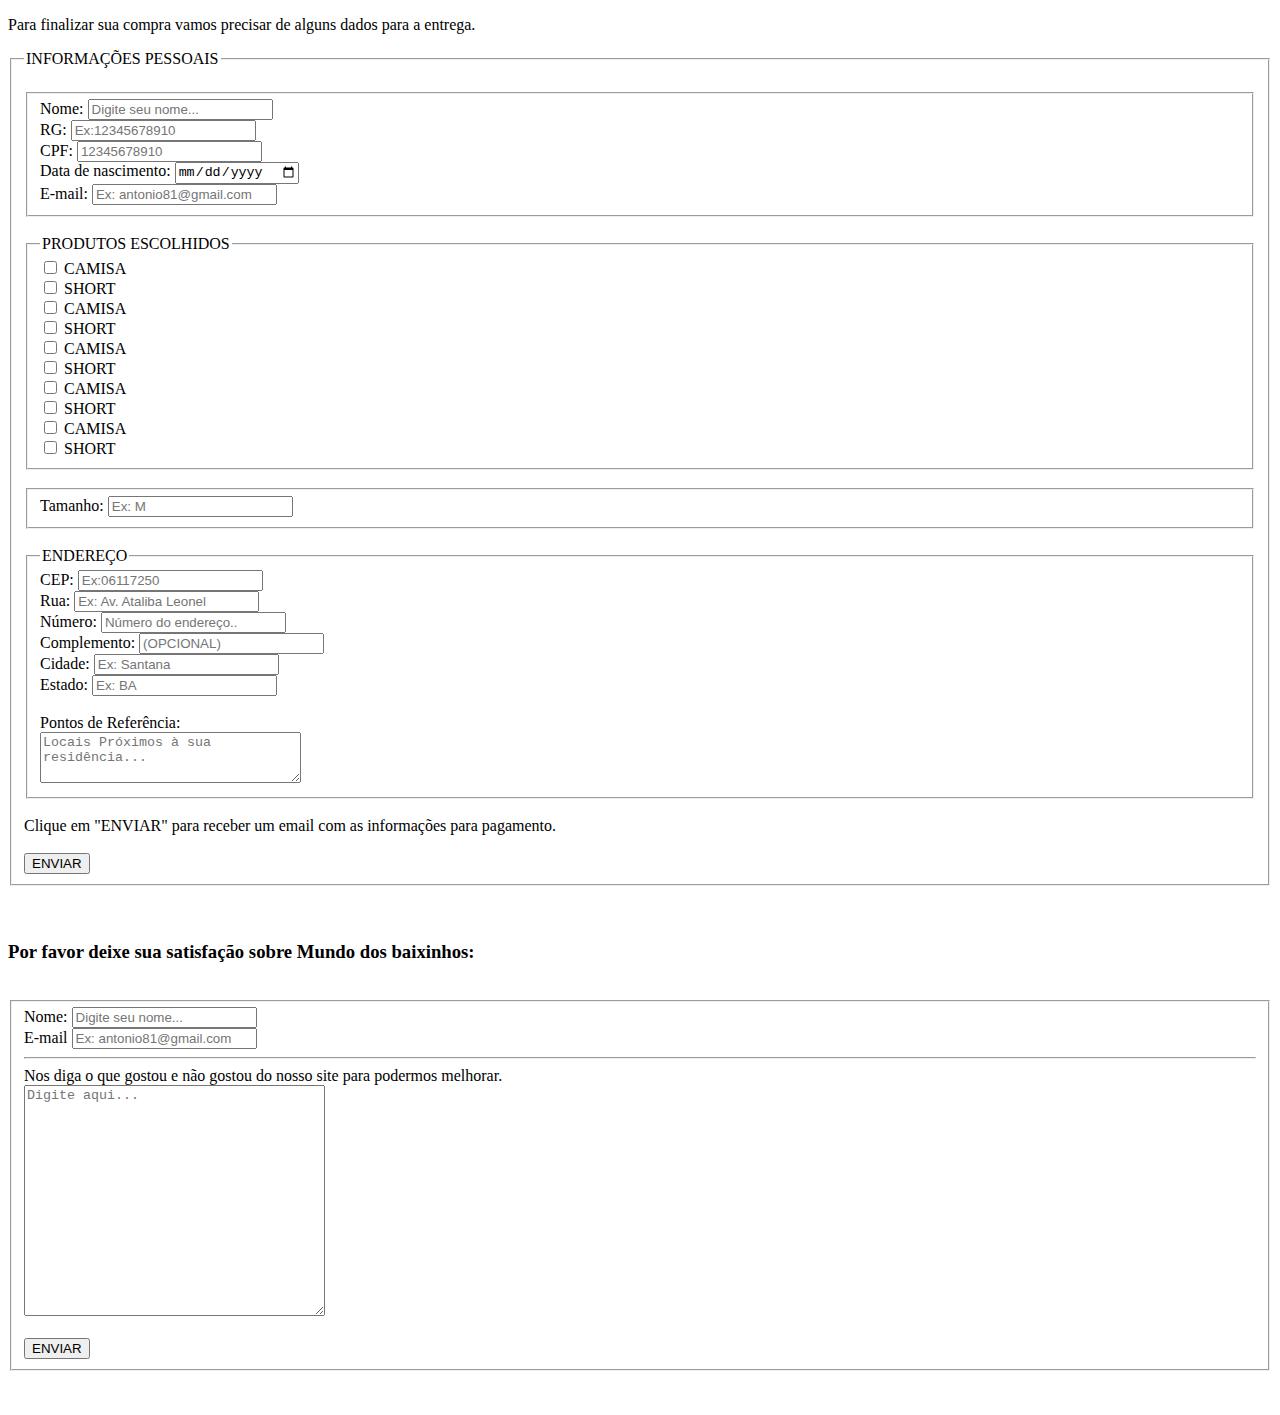
==== formulario.html @ af2a37e3 "Começando o Formulario" ====
<!DOCTYPE html>
<html lang="en">

<head>
    <meta charset="UTF-8">
    <title>Formulário Mundo dos Baixinhos</title>
</head>

<body>
    <!--<header>
        <img src="./assets/IMG/Logo moda infantil rosa.png" alt="">
        <h1>Mundo dos Baixinhos</h1>
    </header>-->
    <p>Para finalizar sua compra vamos precisar de alguns dados para a entrega.</p>
    <form action="">
        <fieldset>
            <legend>INFORMAÇÕES PESSOAIS</legend><br>
            <fieldset>
                <label>Nome:</label>
                <input type="text" placeholder="Digite seu nome..."><br>

                <label>RG:</label>
                <input type="number" placeholder="Ex:12345678910"><br>

                <label>CPF:</label>
                <input type="number" placeholder="12345678910"><br>

                <label>Data de nascimento:</label>
                <input type="date"><br>

                <label>E-mail:</label>
                <input type="email" placeholder="Ex: antonio81@gmail.com">

            </fieldset><br>

            <fieldset>
                <legend>PRODUTOS ESCOLHIDOS</legend>
                <input type="checkbox">
                <label>CAMISA</label><br>
                <input type="checkbox">
                <label>SHORT</label><br>
                <input type="checkbox">
                <label>CAMISA</label><br>
                <input type="checkbox">
                <label>SHORT</label><br>
                <input type="checkbox">
                <label>CAMISA</label><br>
                <input type="checkbox">
                <label>SHORT</label><br>
                <input type="checkbox">
                <label>CAMISA</label><br>
                <input type="checkbox">
                <label>SHORT</label><br>
                <input type="checkbox">
                <label>CAMISA</label><br>
                <input type="checkbox">
                <label>SHORT</label><br>
            </fieldset>

            <br>

            <fieldset>
                <label>Tamanho:</label>
                <input list="TM" type="text" placeholder="Ex: M">
                <datalist id="TM">
                    <option value="PP"></option>
                    <option value="P"></option>
                    <option value="M"></option>
                    <option value="G"></option>
                    <option value="GG"></option>
                    <option value="1"></option>
                    <option value="2"></option>
                    <option value="3"></option>
                    <option value="4"></option>
                    <option value="6"></option>
                    <option value="8"></option>
                    <option value="10"></option>
                    <option value="12"></option>
                    <option value="14"></option>
                </datalist><br>
            </fieldset>

            <br>
            <fieldset>
                <legend>ENDEREÇO</legend>

                <label>CEP:</label>
                <input type="number" placeholder="Ex:06117250"><br>

                <label>Rua:</label>
                <input type="text" placeholder="Ex: Av. Ataliba Leonel"><br>

                <label>Número:</label>
                <input type="number" placeholder="Número do endereço.."><br>

                <label>Complemento:</label>
                <input type="text" placeholder="(OPCIONAL)"><br>

                <label>Cidade:</label>
                <input type="text" placeholder="Ex: Santana"><br>

                <label>Estado:</label>
                <input list="Estados" type="text" placeholder="Ex: BA">
                <datalist id="Estados">
                    <option value="AC"></option>
                    <option value="AL"></option>
                    <option value="AP"></option>
                    <option value="AM"></option>
                    <option value="BA"></option>
                    <option value="CE"></option>
                    <option value="DF"></option>
                    <option value="ES"></option>
                    <option value="GO"></option>
                    <option value="MA"></option>
                    <option value="MT"></option>
                    <option value="MS"></option>
                    <option value="MG"></option>
                    <option value="PA"></option>
                    <option value="PB"></option>
                    <option value="PR"></option>
                    <option value="PE"></option>
                    <option value="PI"></option>
                    <option value="RJ"></option>
                    <option value="RN"></option>
                    <option value="RS"></option>
                    <option value="RO"></option>
                    <option value="RR"></option>
                    <option value="SC"></option>
                    <option value="SP"></option>
                    <option value="SE"></option>
                    <option value="TO"></option>
                </datalist><br><br>

                <label>Pontos de Referência:</label><br>
                <textarea cols="30" rows="3" placeholder="Locais Próximos à sua residência..."></textarea><br>

            </fieldset><br>

            <label>Clique em "ENVIAR" para receber um email com as informações para pagamento.</label>

            <br><br><input type="submit" value="ENVIAR">
        </fieldset>

    </form>

    <br><br>

    <h3>Por favor deixe sua satisfação sobre Mundo dos baixinhos:</h3><br>

    <form>
        <fieldset>
            <label>Nome:</label>
            <input type="text" placeholder="Digite seu nome..."><br>
            <label>E-mail</label>
            <input type="email" placeholder="Ex: antonio81@gmail.com"><br><hr>
            <label>Nos diga o que gostou e não gostou do nosso site para podermos melhorar.</label><br>
            <textarea cols="35" rows="15" placeholder="Digite aqui..."></textarea><br><br>
            <input type="submit" value="ENVIAR">
        </fieldset>
    </form>

    <br><br>

    <footer>

    </footer>
</body>

</html>
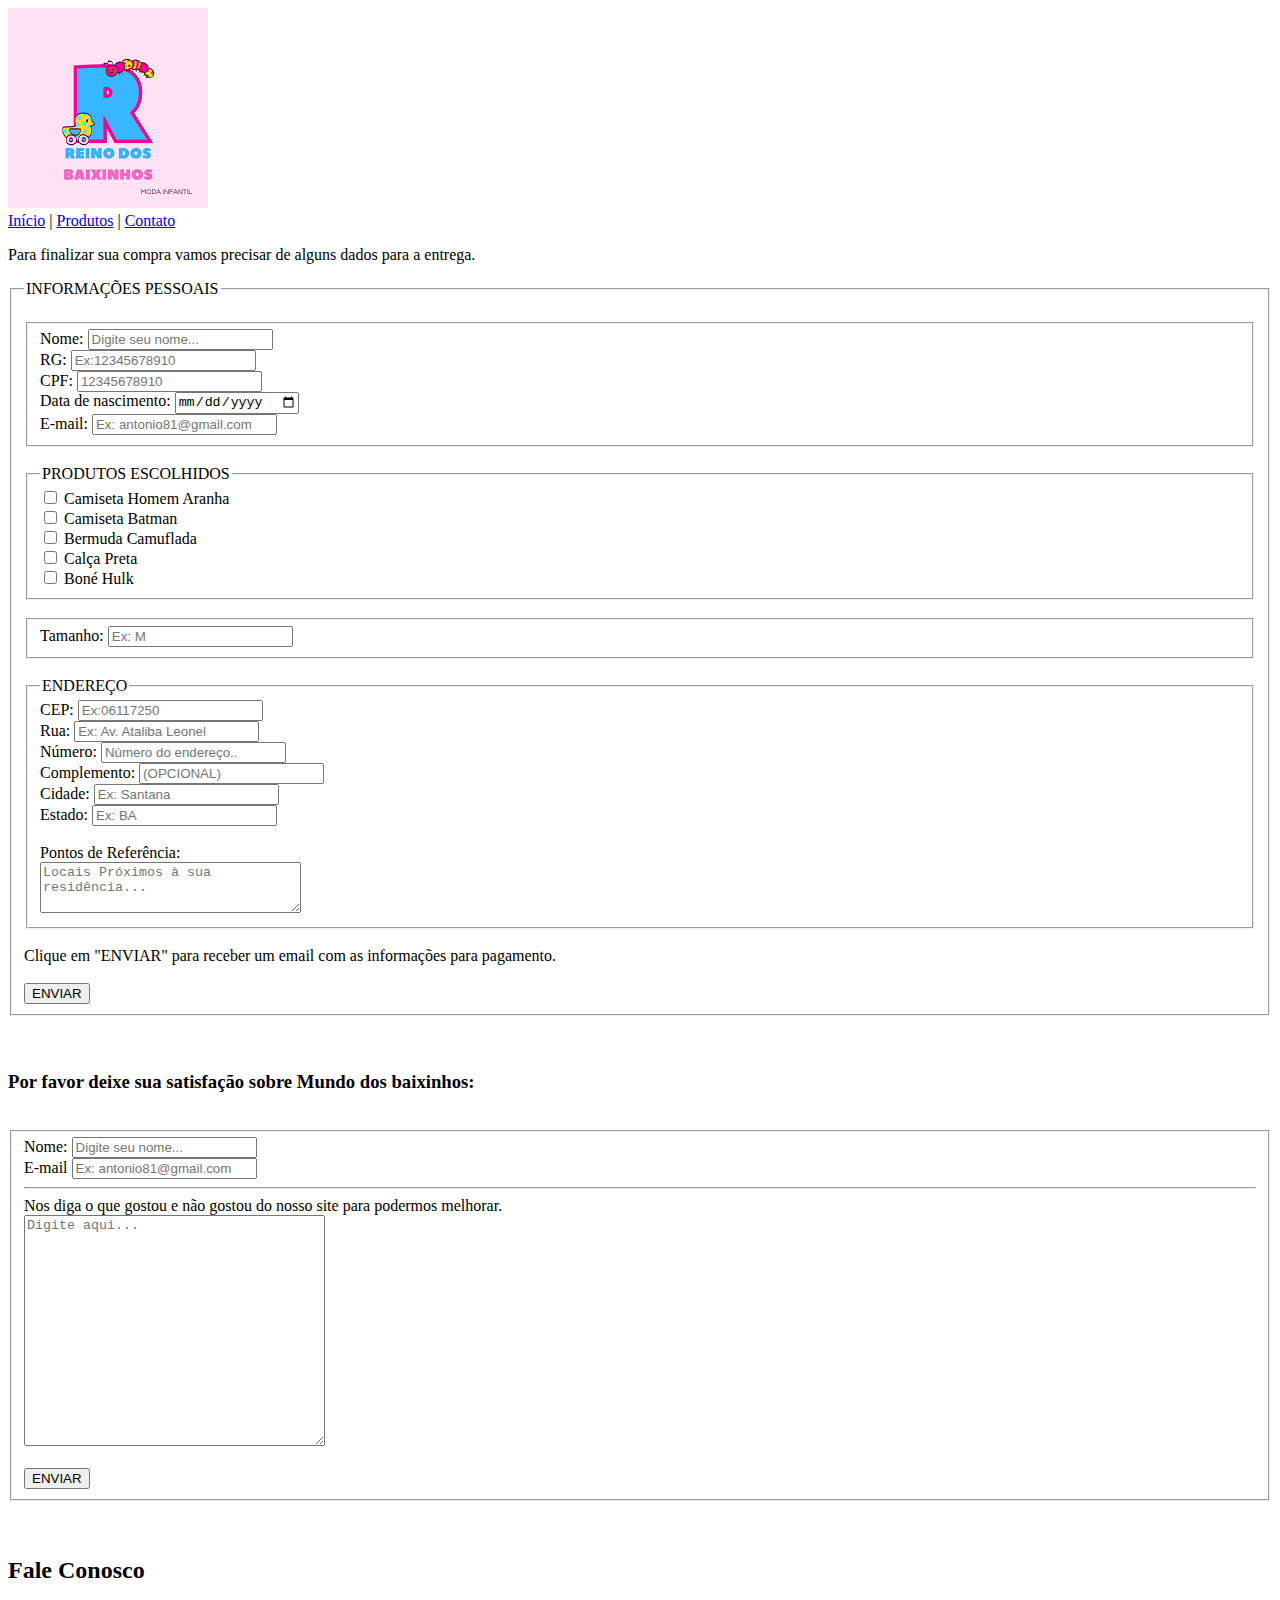
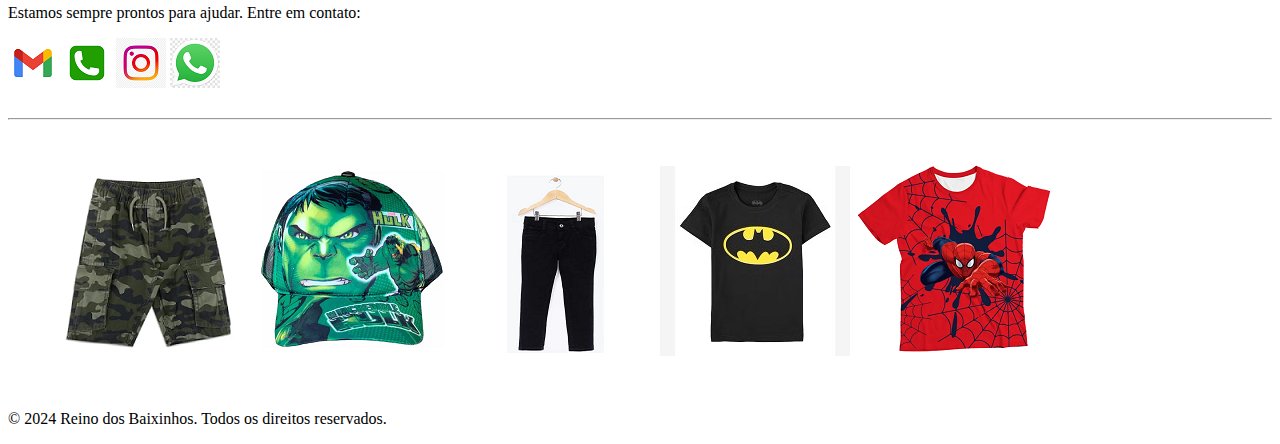
==== commit afb2fc1d: "atualizando a home" ====
--- a/formulario.html
+++ b/formulario.html
@@ -7,12 +7,17 @@
 </head>
 
 <body>
-    <!--<header>
-        <img src="./assets/IMG/Logo moda infantil rosa.png" alt="">
-        <h1>Mundo dos Baixinhos</h1>
-    </header>-->
+    <header>
+        <img src="./assets/IMG/Logo moda infantil rosa.png" alt="Logo do Reino dos Baixinhos">
+        <nav>
+            <a href="./index.html">Início</a> |
+            <a href="./index.html#produtos">Produtos</a> |
+            <a href="#contato">Contato</a>
+        </nav>
+    </header>
+
     <p>Para finalizar sua compra vamos precisar de alguns dados para a entrega.</p>
-    <form action="">
+    <form action="./index.html">
         <fieldset>
             <legend>INFORMAÇÕES PESSOAIS</legend><br>
             <fieldset>
@@ -36,25 +41,15 @@
             <fieldset>
                 <legend>PRODUTOS ESCOLHIDOS</legend>
                 <input type="checkbox">
-                <label>CAMISA</label><br>
+                <label>Camiseta Homem Aranha</label><br>
                 <input type="checkbox">
-                <label>SHORT</label><br>
+                <label>Camiseta Batman</label><br>
                 <input type="checkbox">
-                <label>CAMISA</label><br>
+                <label>Bermuda Camuflada</label><br>
                 <input type="checkbox">
-                <label>SHORT</label><br>
+                <label>Calça Preta</label><br>
                 <input type="checkbox">
-                <label>CAMISA</label><br>
-                <input type="checkbox">
-                <label>SHORT</label><br>
-                <input type="checkbox">
-                <label>CAMISA</label><br>
-                <input type="checkbox">
-                <label>SHORT</label><br>
-                <input type="checkbox">
-                <label>CAMISA</label><br>
-                <input type="checkbox">
-                <label>SHORT</label><br>
+                <label>Boné Hulk</label><br>
             </fieldset>
 
             <br>
@@ -63,13 +58,6 @@
                 <label>Tamanho:</label>
                 <input list="TM" type="text" placeholder="Ex: M">
                 <datalist id="TM">
-                    <option value="PP"></option>
-                    <option value="P"></option>
-                    <option value="M"></option>
-                    <option value="G"></option>
-                    <option value="GG"></option>
-                    <option value="1"></option>
-                    <option value="2"></option>
                     <option value="3"></option>
                     <option value="4"></option>
                     <option value="6"></option>
@@ -147,7 +135,7 @@
 
     <h3>Por favor deixe sua satisfação sobre Mundo dos baixinhos:</h3><br>
 
-    <form>
+    <form action="./index.html">
         <fieldset>
             <label>Nome:</label>
             <input type="text" placeholder="Digite seu nome..."><br>
@@ -162,7 +150,36 @@
     <br><br>
 
     <footer>
+        <section id="contato">
+            <h2>Fale Conosco</h2>
+            <p>Estamos sempre prontos para ajudar. Entre em contato:</p>
 
+            <a target="blank" href="mailto:felippepiresdantas@gmail.com">
+                <img src="./assets/IMG/gmail.png" alt="gmail"></a>
+
+            <a target="blank" href="tel:+5511958413838">
+                <img src="./assets/IMG/telefone.png" alt="telefone"></a>
+
+            <a target="blank" href="https://www.instagram.com/corinthians/">
+                <img src="./assets/IMG/simbolo instagram.jpg" alt="instagram"></a>
+
+            <a target="blank" href="https://wa.me/5511958413838">
+                <img src="./assets/IMG/whattsapp.jpg" alt="whattsapp"></a>
+        </section>
+
+        <br><hr><br>
+
+        <figure>
+            <img src="./assets/IMG/bermuda camuflada.webp" alt="Bermuda Camuflada">
+            <img src="./assets/IMG/bone hulk.webp" alt="Boné Hulk">
+            <img src="./assets/IMG/calca preta.webp" alt="Calça Preta">
+            <img src="./assets/IMG/camisa batman.jpg" alt="Camiseta  Batman">
+            <img src="./assets/IMG/camiseta_homem_aranha.webp" alt="Camiseta Homem Aranha">
+        </figure>
+
+        <br>
+
+        <p>&copy; 2024 Reino dos Baixinhos. Todos os direitos reservados.</p>
     </footer>
 </body>
 
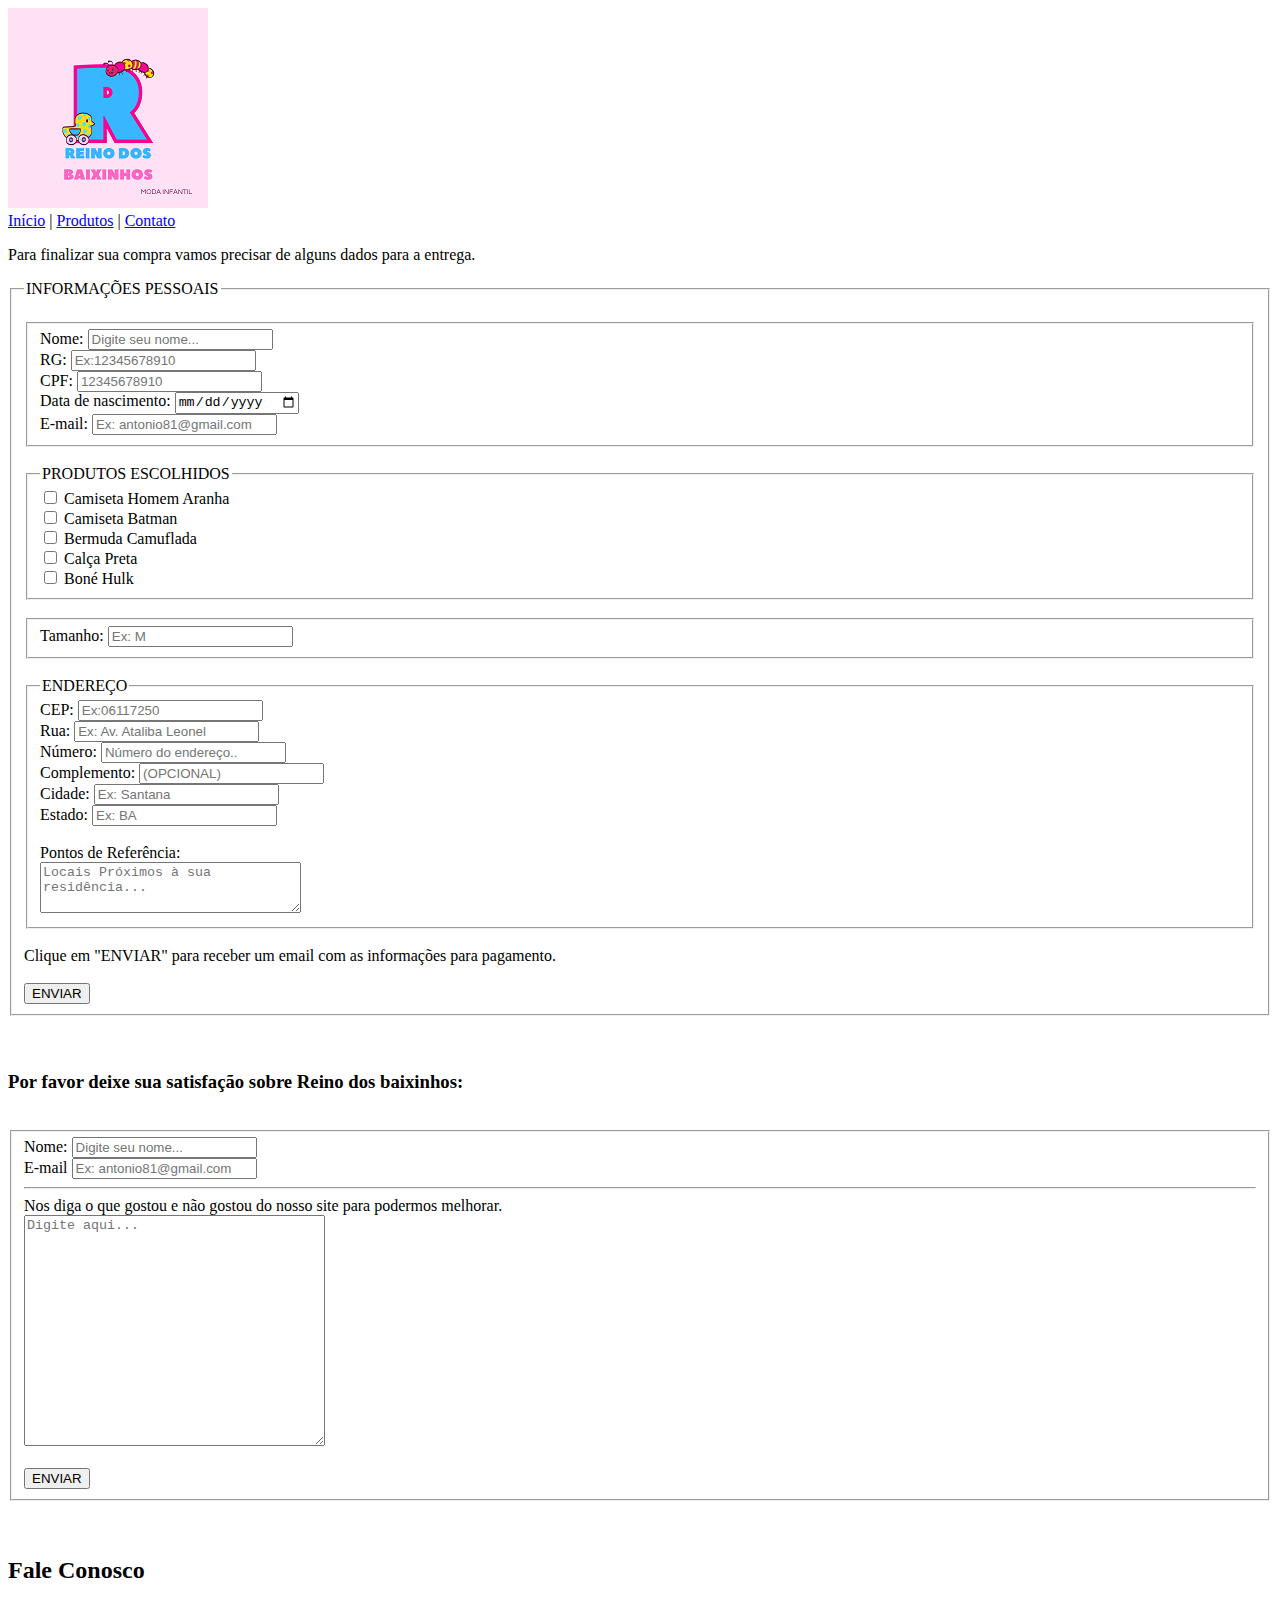
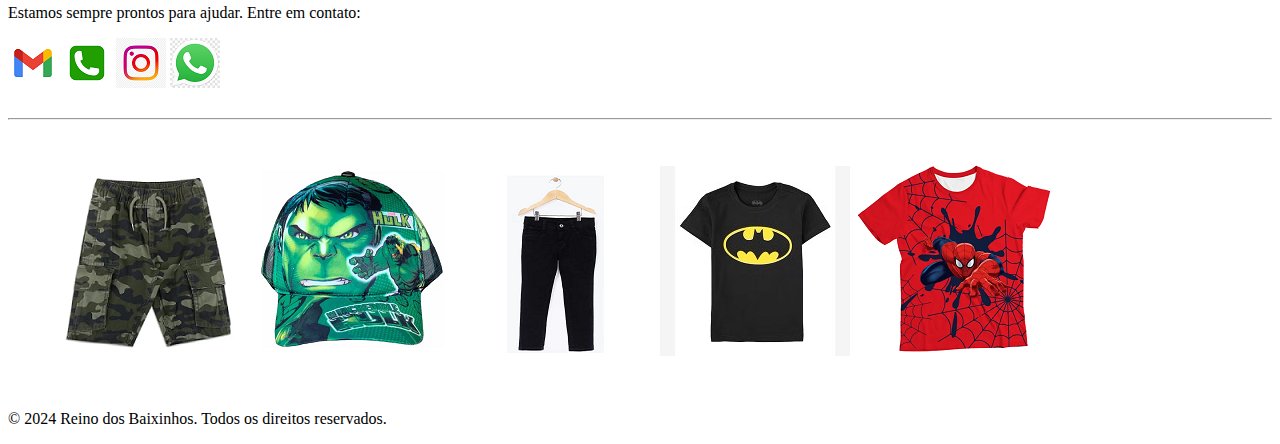
==== commit c575cccd: "Finalizado" ====
--- a/formulario.html
+++ b/formulario.html
@@ -3,7 +3,7 @@
 
 <head>
     <meta charset="UTF-8">
-    <title>Formulário Mundo dos Baixinhos</title>
+    <title>Formulário Reino dos Baixinhos</title>
 </head>
 
 <body>
@@ -133,7 +133,7 @@
 
     <br><br>
 
-    <h3>Por favor deixe sua satisfação sobre Mundo dos baixinhos:</h3><br>
+    <h3>Por favor deixe sua satisfação sobre Reino dos baixinhos:</h3><br>
 
     <form action="./index.html">
         <fieldset>
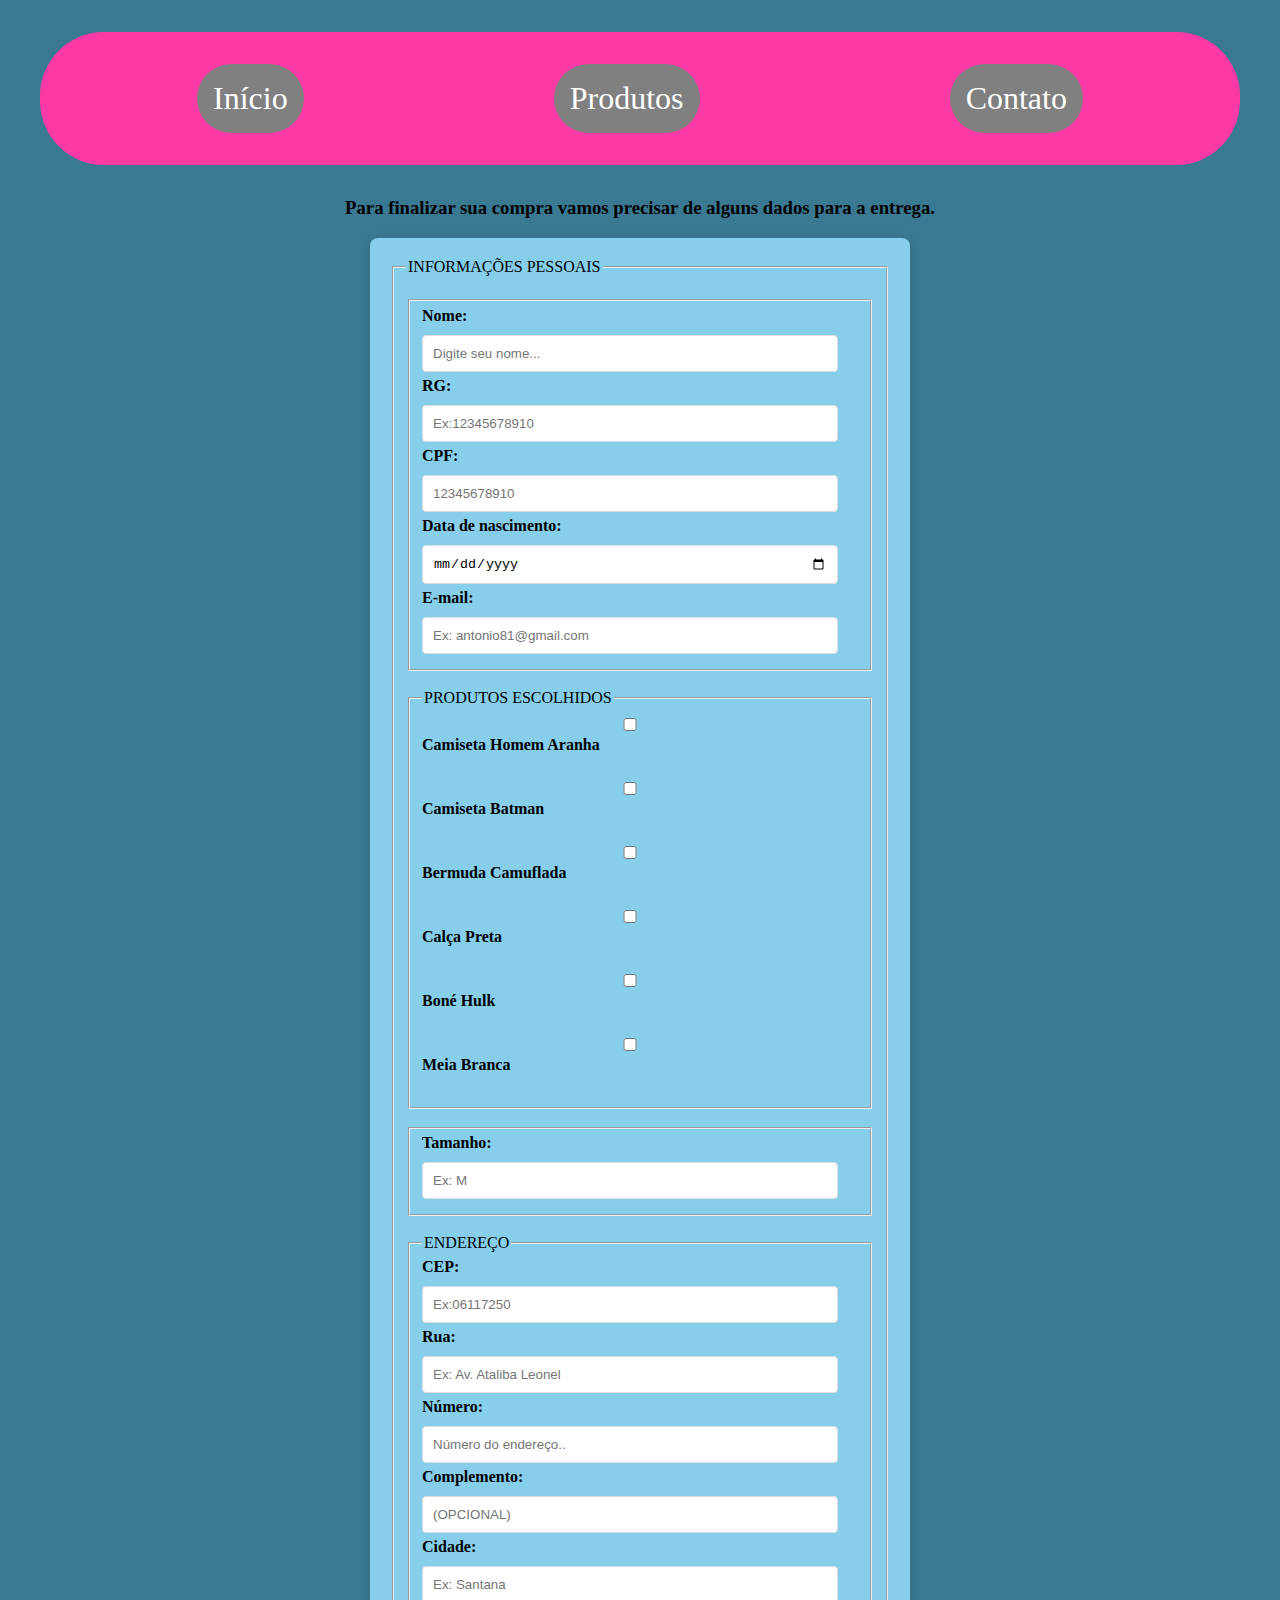
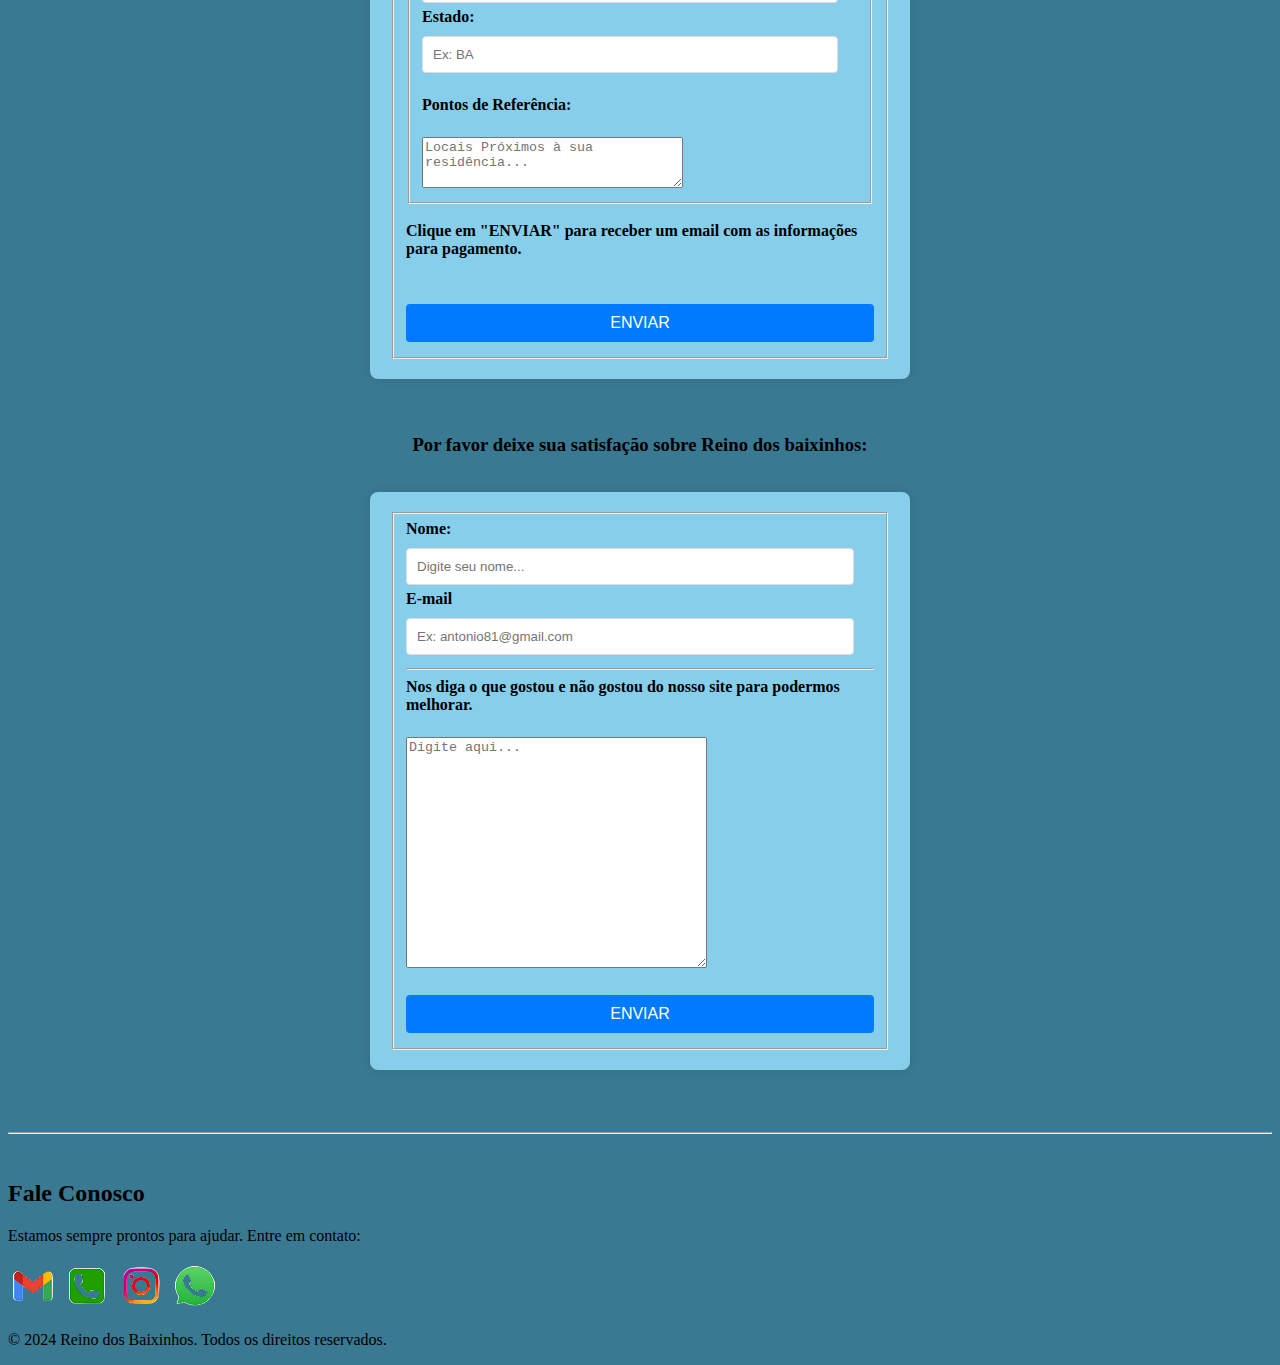
==== commit dceb965f: "finalizado" ====
--- a/formulario.html
+++ b/formulario.html
@@ -4,25 +4,25 @@
 <head>
     <meta charset="UTF-8">
     <title>Formulário Reino dos Baixinhos</title>
+    <link rel="stylesheet" href="./assets/CSS/formulario.css">
 </head>
 
 <body>
     <header>
-        <img src="./assets/IMG/Logo moda infantil rosa.png" alt="Logo do Reino dos Baixinhos">
         <nav>
-            <a href="./index.html">Início</a> |
-            <a href="./index.html#produtos">Produtos</a> |
-            <a href="#contato">Contato</a>
+            <a href="#inicio" id="a1">Início</a>
+            <a href="#produtos" id="a2">Produtos</a>
+            <a href="#contato" id="a3">Contato</a>
         </nav>
     </header>
 
-    <p>Para finalizar sua compra vamos precisar de alguns dados para a entrega.</p>
+    <h3>Para finalizar sua compra vamos precisar de alguns dados para a entrega.</h3>
     <form action="./index.html">
         <fieldset>
             <legend>INFORMAÇÕES PESSOAIS</legend><br>
             <fieldset>
                 <label>Nome:</label>
-                <input type="text" placeholder="Digite seu nome..."><br>
+                <input type="text" placeholder="Digite seu nome..." class="input"><br>
 
                 <label>RG:</label>
                 <input type="number" placeholder="Ex:12345678910"><br>
@@ -34,11 +34,11 @@
                 <input type="date"><br>
 
                 <label>E-mail:</label>
-                <input type="email" placeholder="Ex: antonio81@gmail.com">
+                <input type="email" placeholder="Ex: antonio81@gmail.com" class="input">
 
             </fieldset><br>
 
-            <fieldset>
+            <fieldset class="produtos">
                 <legend>PRODUTOS ESCOLHIDOS</legend>
                 <input type="checkbox">
                 <label>Camiseta Homem Aranha</label><br>
@@ -50,13 +50,15 @@
                 <label>Calça Preta</label><br>
                 <input type="checkbox">
                 <label>Boné Hulk</label><br>
+                <input type="checkbox">
+                <label>Meia Branca</label><br>
             </fieldset>
 
             <br>
 
             <fieldset>
                 <label>Tamanho:</label>
-                <input list="TM" type="text" placeholder="Ex: M">
+                <input list="TM" type="text" placeholder="Ex: M" class="input">
                 <datalist id="TM">
                     <option value="3"></option>
                     <option value="4"></option>
@@ -76,19 +78,19 @@
                 <input type="number" placeholder="Ex:06117250"><br>
 
                 <label>Rua:</label>
-                <input type="text" placeholder="Ex: Av. Ataliba Leonel"><br>
+                <input type="text" placeholder="Ex: Av. Ataliba Leonel" class="input"><br>
 
                 <label>Número:</label>
                 <input type="number" placeholder="Número do endereço.."><br>
 
                 <label>Complemento:</label>
-                <input type="text" placeholder="(OPCIONAL)"><br>
+                <input type="text" placeholder="(OPCIONAL)" class="input"><br>
 
                 <label>Cidade:</label>
-                <input type="text" placeholder="Ex: Santana"><br>
+                <input type="text" placeholder="Ex: Santana" class="input"><br>
 
                 <label>Estado:</label>
-                <input list="Estados" type="text" placeholder="Ex: BA">
+                <input list="Estados" type="text" placeholder="Ex: BA" class="input">
                 <datalist id="Estados">
                     <option value="AC"></option>
                     <option value="AL"></option>
@@ -126,7 +128,7 @@
 
             <label>Clique em "ENVIAR" para receber um email com as informações para pagamento.</label>
 
-            <br><br><input type="submit" value="ENVIAR">
+            <br><br><input type="submit" value="ENVIAR" class="button">
         </fieldset>
 
     </form>
@@ -138,46 +140,35 @@
     <form action="./index.html">
         <fieldset>
             <label>Nome:</label>
-            <input type="text" placeholder="Digite seu nome..."><br>
+            <input type="text" placeholder="Digite seu nome..." class="input"><br>
             <label>E-mail</label>
-            <input type="email" placeholder="Ex: antonio81@gmail.com"><br><hr>
+            <input type="email" placeholder="Ex: antonio81@gmail.com" class="input"><br><hr>
             <label>Nos diga o que gostou e não gostou do nosso site para podermos melhorar.</label><br>
             <textarea cols="35" rows="15" placeholder="Digite aqui..."></textarea><br><br>
-            <input type="submit" value="ENVIAR">
+            <input type="submit" value="ENVIAR" class="button">
         </fieldset>
     </form>
 
     <br><br>
 
     <footer>
+        <br><hr><br>
         <section id="contato">
             <h2>Fale Conosco</h2>
             <p>Estamos sempre prontos para ajudar. Entre em contato:</p>
 
             <a target="blank" href="mailto:felippepiresdantas@gmail.com">
-                <img src="./assets/IMG/gmail.png" alt="gmail"></a>
+                <img src="./assets/IMG/gmail-.png" alt="gmail"></a>
 
             <a target="blank" href="tel:+5511958413838">
-                <img src="./assets/IMG/telefone.png" alt="telefone"></a>
+                <img src="./assets/IMG/telefone-.png" alt="telefone"></a>
 
             <a target="blank" href="https://www.instagram.com/corinthians/">
-                <img src="./assets/IMG/simbolo instagram.jpg" alt="instagram"></a>
+                <img src="./assets/IMG/instagram.png" alt="instagram"></a>
 
             <a target="blank" href="https://wa.me/5511958413838">
-                <img src="./assets/IMG/whattsapp.jpg" alt="whattsapp"></a>
+                <img src="./assets/IMG/whattsapp.png" alt="whattsapp"></a>
         </section>
-
-        <br><hr><br>
-
-        <figure>
-            <img src="./assets/IMG/bermuda camuflada.webp" alt="Bermuda Camuflada">
-            <img src="./assets/IMG/bone hulk.webp" alt="Boné Hulk">
-            <img src="./assets/IMG/calca preta.webp" alt="Calça Preta">
-            <img src="./assets/IMG/camisa batman.jpg" alt="Camiseta  Batman">
-            <img src="./assets/IMG/camiseta_homem_aranha.webp" alt="Camiseta Homem Aranha">
-        </figure>
-
-        <br>
 
         <p>&copy; 2024 Reino dos Baixinhos. Todos os direitos reservados.</p>
     </footer>
--- a/assets/CSS/formulario.css
+++ b/assets/CSS/formulario.css
@@ -0,0 +1,66 @@
+body {background-color: rgb(58, 121, 146);}
+
+nav {display: grid;
+    grid-template-columns: repeat(3,auto);
+    justify-items: center;
+    background-color: rgb(253, 57, 165);
+    padding: 1em;
+    font-size: 2em;
+    margin: 1em;
+    border-radius: 2em;
+    text-align: center;}
+
+#a1 {background-color: gray;
+    padding: 0.5em;
+    color: white;
+    text-decoration: none;
+    border-radius: 2em;}
+
+#a2 {background-color: gray;
+    padding: 0.5em;
+    color: white;
+    text-decoration: none;
+    border-radius: 2em;}
+
+#a3 {background-color: gray;
+    padding: 0.5em;
+    color: white;
+    text-decoration: none;
+    border-radius: 2em;}
+
+form {max-width: 500px;
+    margin: auto;
+    padding: 20px;
+    border-radius: 8px;
+    box-shadow: 0 0 10px rgba(0, 0, 0, 0.1);
+    background-color: skyblue;}
+  
+label {display: block;
+    margin-bottom: 5px;
+    font-weight: bold;}
+  
+input {width: calc(100% - 20px);
+        padding: 10px;
+        margin: 5px 0;
+        border: 1px solid #ddd;
+        border-radius: 4px;
+        box-sizing: border-box;}
+  
+input:focus {border-color: #007bff;
+                box-shadow: 0 0 5px rgba(0, 123, 255, 0.5);
+                outline: none;}
+  
+.button{width: 100%;
+        padding: 10px;
+        background: #007bff;
+        color: white;
+        border: none;
+        border-radius: 4px;
+        cursor: pointer;
+        font-size: 16px;}
+  
+.button:hover {background: #0056b3;}
+
+fieldset {background-color: skyblue;}
+
+h3 {text-align: center;}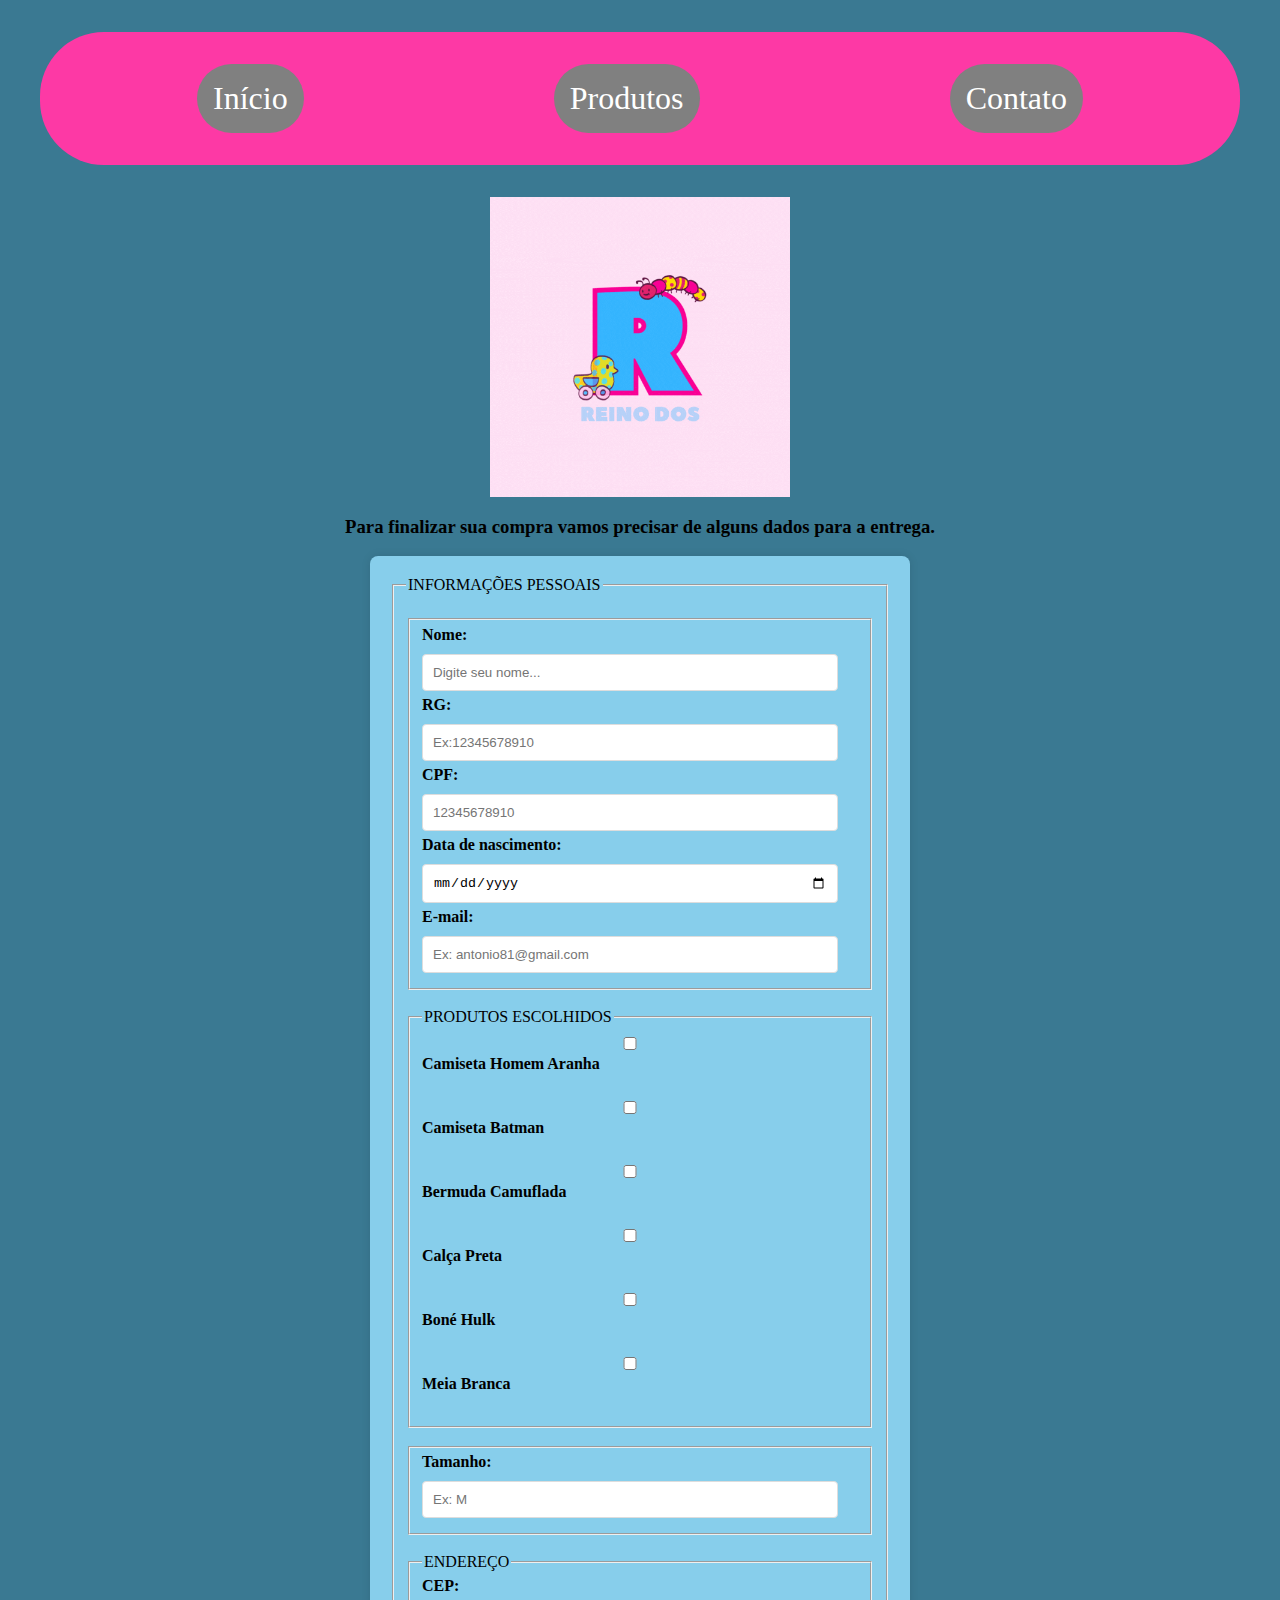
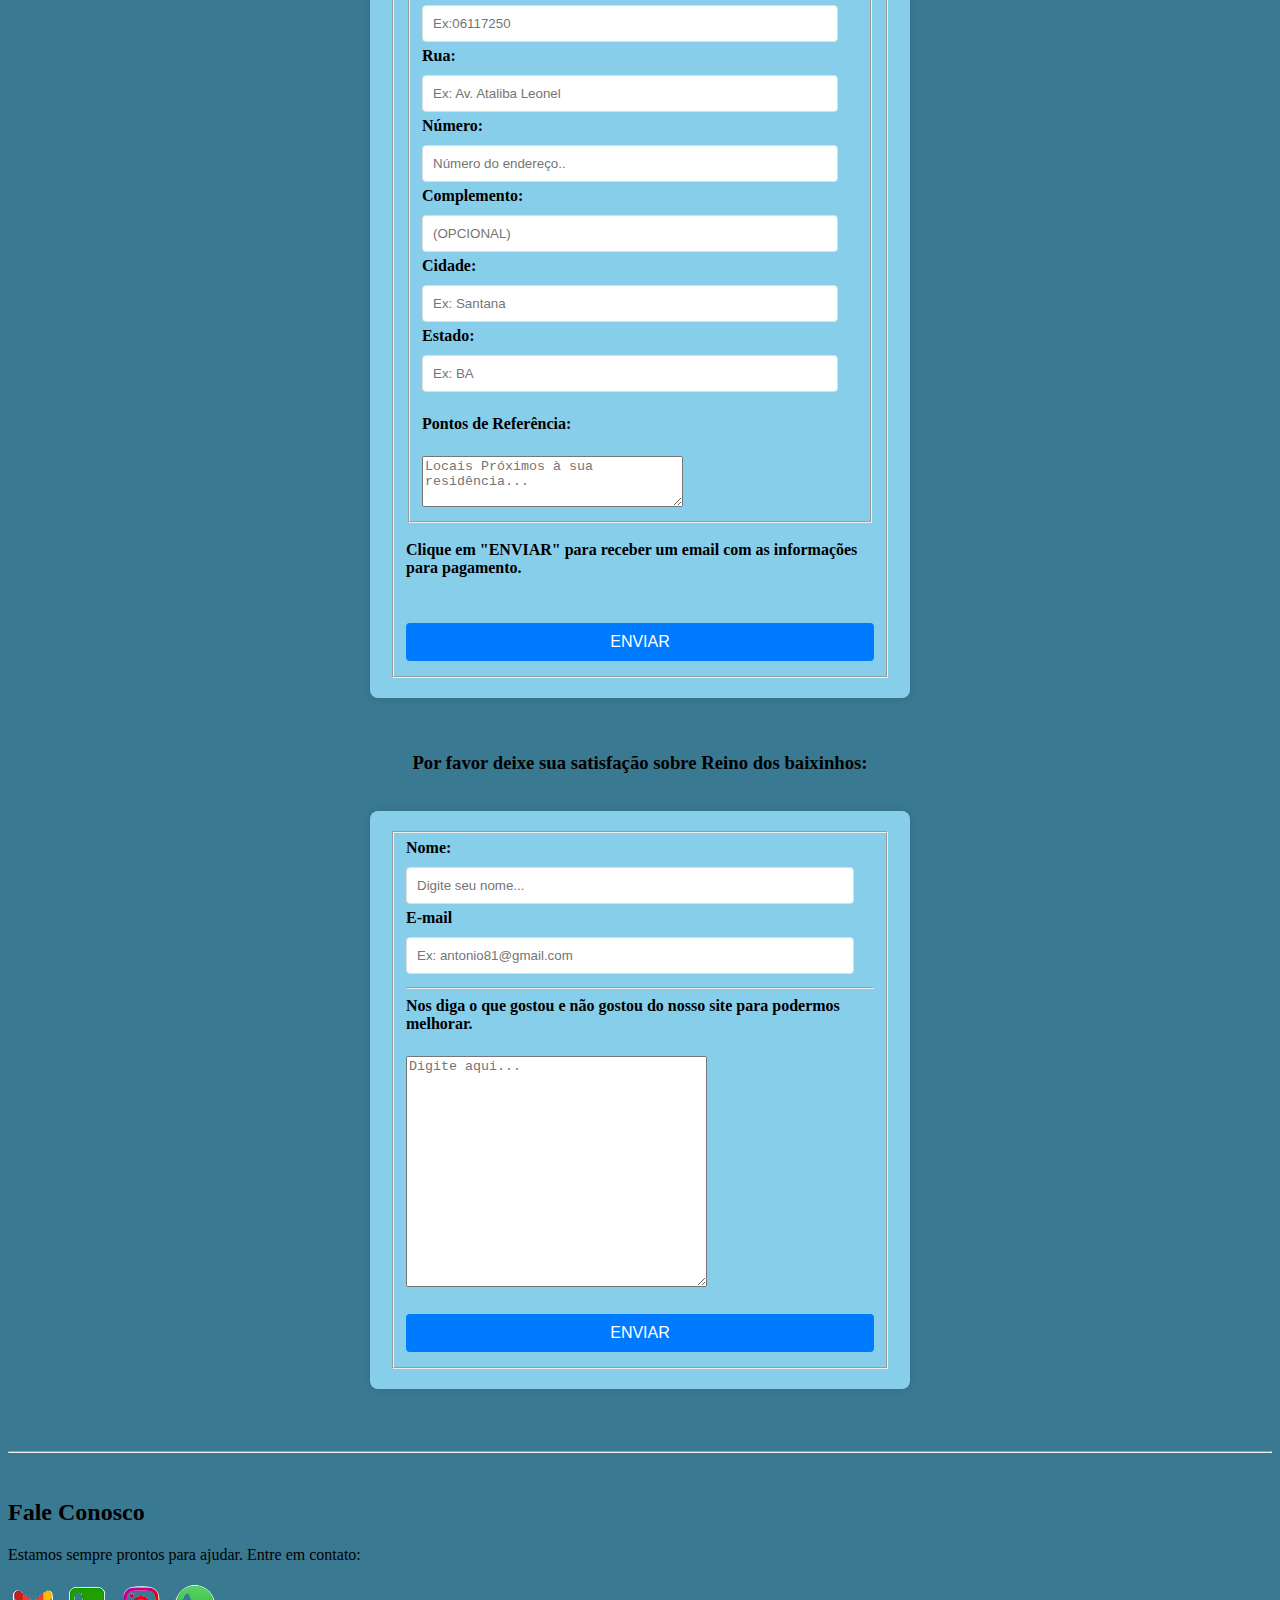
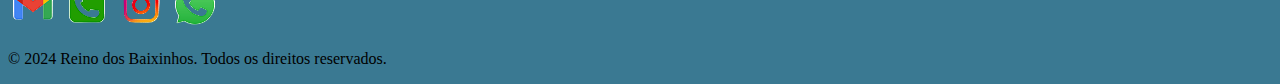
==== commit 4f345d00: "finalizado" ====
--- a/formulario.html
+++ b/formulario.html
@@ -10,11 +10,13 @@
 <body>
     <header>
         <nav>
-            <a href="#inicio" id="a1">Início</a>
-            <a href="#produtos" id="a2">Produtos</a>
+            <a href="index.html#inicio" id="a1">Início</a>
+            <a href="index.html#produtos" id="a2">Produtos</a>
             <a href="#contato" id="a3">Contato</a>
         </nav>
     </header>
+
+    <img src="./assets/IMG/Logo moda infantil rosa.gif" alt="Logo do Reino dos Baixinhos" id="logo">
 
     <h3>Para finalizar sua compra vamos precisar de alguns dados para a entrega.</h3>
     <form action="./index.html">
--- a/assets/CSS/formulario.css
+++ b/assets/CSS/formulario.css
@@ -27,6 +27,10 @@
     color: white;
     text-decoration: none;
     border-radius: 2em;}
+
+#logo {width: 300px;
+        display: block;
+        margin: auto;}
 
 form {max-width: 500px;
     margin: auto;
